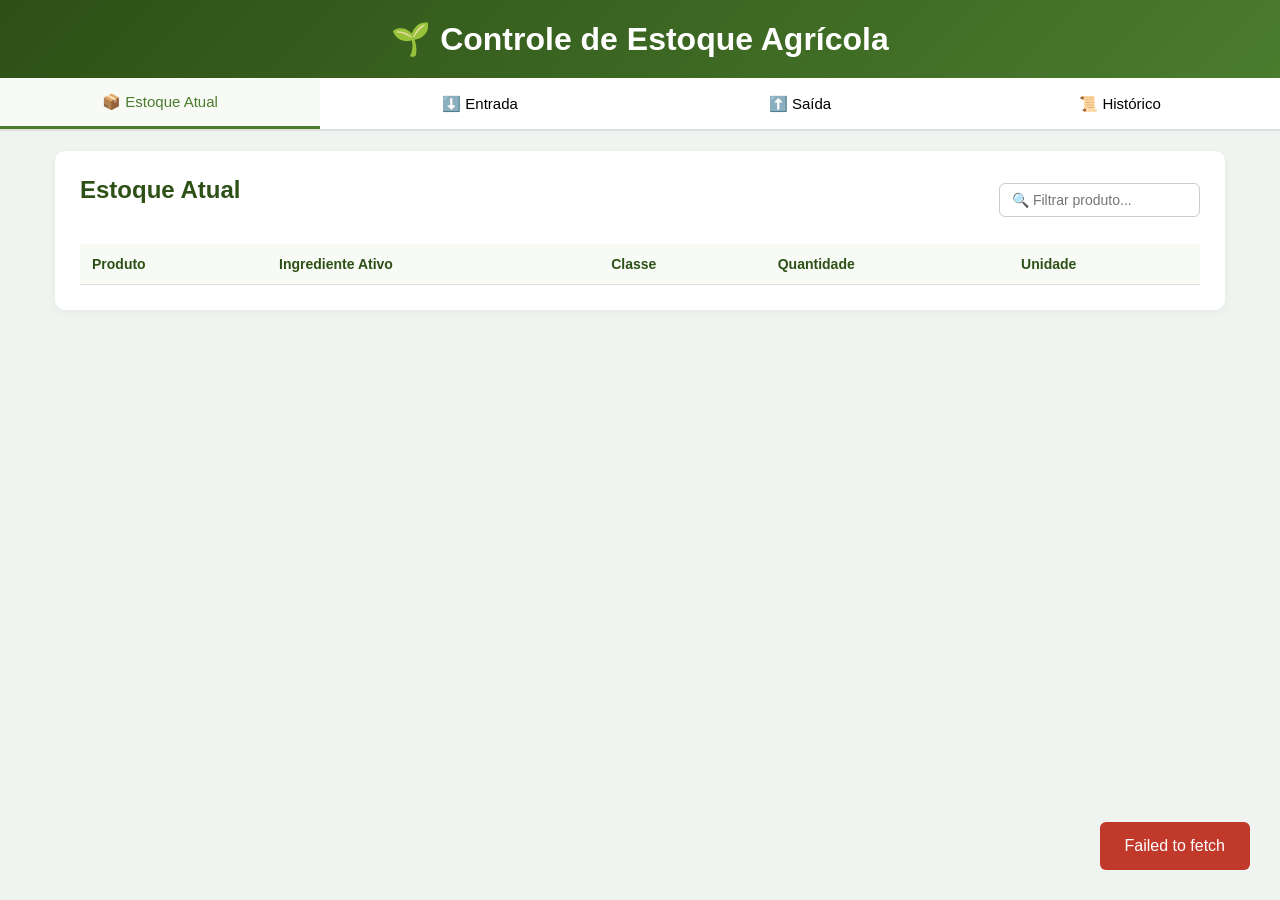
==== index.html @ 3e67f54c "Add files via upload" ====
<!DOCTYPE html>
<html lang="pt-BR">
<head>
<meta charset="UTF-8">
<meta name="viewport" content="width=device-width, initial-scale=1.0">
<title>Controle de Estoque Agrícola</title>
<link rel="stylesheet" href="css/style.css">
</head>
<body>
<header>
  <h1>🌱 Controle de Estoque Agrícola</h1>
</header>

<nav class="tabs">
  <button class="tab-btn active" data-tab="estoque">📦 Estoque Atual</button>
  <button class="tab-btn" data-tab="entrada">⬇️ Entrada</button>
  <button class="tab-btn" data-tab="saida">⬆️ Saída</button>
  <button class="tab-btn" data-tab="historico">📜 Histórico</button>
</nav>

<main>
  <!-- ESTOQUE ATUAL -->
  <section id="estoque" class="tab-content active">
    <div class="section-header">
      <h2>Estoque Atual</h2>
      <input type="text" id="filtroEstoque" placeholder="🔍 Filtrar produto...">
    </div>
    <div class="table-wrapper">
      <table>
        <thead>
          <tr>
            <th>Produto</th>
            <th>Ingrediente Ativo</th>
            <th>Classe</th>
            <th>Quantidade</th>
            <th>Unidade</th>
          </tr>
        </thead>
        <tbody id="tbodyEstoque"></tbody>
      </table>
    </div>
  </section>

  <!-- ENTRADA -->
  <section id="entrada" class="tab-content">
    <h2>Registrar Entrada</h2>
    <form id="formEntrada" class="form-grid">
      <div class="form-group">
        <label>Produto *</label>
        <select id="entradaProduto" required></select>
      </div>
      <div class="form-group">
        <label>Quantidade *</label>
        <input type="number" id="entradaQtd" step="0.01" min="0.01" required>
      </div>
      <div class="form-group">
        <label>Unidade</label>
        <select id="entradaUnidade">
          <option value="kg">kg</option>
          <option value="L">L</option>
          <option value="un">un</option>
          <option value="saco">saco</option>
          <option value="ton">ton</option>
        </select>
      </div>
      <div class="form-group">
        <label>Origem (fornecedor/local)</label>
        <input type="text" id="entradaOrigem" placeholder="Ex: Fornecedor XYZ">
      </div>
      <div class="form-group">
        <label>Destino (depósito/fazenda)</label>
        <input type="text" id="entradaDestino" placeholder="Ex: Depósito Central">
      </div>
      <div class="form-group">
        <label>Responsável</label>
        <input type="text" id="entradaResponsavel">
      </div>
      <div class="form-group full">
        <label>Observação</label>
        <textarea id="entradaObs" rows="2"></textarea>
      </div>
      <button type="submit" class="btn-primary full">✅ Registrar Entrada</button>
    </form>
  </section>

  <!-- SAÍDA -->
  <section id="saida" class="tab-content">
    <h2>Registrar Saída</h2>
    <form id="formSaida" class="form-grid">
      <div class="form-group">
        <label>Produto *</label>
        <select id="saidaProduto" required></select>
      </div>
      <div class="form-group">
        <label>Quantidade disponível</label>
        <input type="text" id="saidaDisponivel" readonly>
      </div>
      <div class="form-group">
        <label>Quantidade a retirar *</label>
        <input type="number" id="saidaQtd" step="0.01" min="0.01" required>
      </div>
      <div class="form-group">
        <label>Unidade</label>
        <select id="saidaUnidade">
          <option value="kg">kg</option>
          <option value="L">L</option>
          <option value="un">un</option>
          <option value="saco">saco</option>
          <option value="ton">ton</option>
        </select>
      </div>
      <div class="form-group">
        <label>Origem (de onde sai)</label>
        <input type="text" id="saidaOrigem" placeholder="Ex: Depósito Central">
      </div>
      <div class="form-group">
        <label>Destino (para onde vai)</label>
        <input type="text" id="saidaDestino" placeholder="Ex: Talhão 5">
      </div>
      <div class="form-group">
        <label>Responsável</label>
        <input type="text" id="saidaResponsavel">
      </div>
      <div class="form-group full">
        <label>Observação</label>
        <textarea id="saidaObs" rows="2"></textarea>
      </div>
      <button type="submit" class="btn-danger full">✅ Registrar Saída</button>
    </form>
  </section>

  <!-- HISTÓRICO -->
  <section id="historico" class="tab-content">
    <div class="section-header">
      <h2>Histórico de Movimentações</h2>
      <div class="filtros">
        <select id="filtroTipo">
          <option value="">Todos</option>
          <option value="ENTRADA">Entradas</option>
          <option value="SAIDA">Saídas</option>
        </select>
        <input type="text" id="filtroHistorico" placeholder="🔍 Filtrar...">
      </div>
    </div>
    <div class="table-wrapper">
      <table>
        <thead>
          <tr>
            <th>Data</th>
            <th>Tipo</th>
            <th>Produto</th>
            <th>Qtd</th>
            <th>Un</th>
            <th>Origem</th>
            <th>Destino</th>
            <th>Responsável</th>
            <th>Obs</th>
          </tr>
        </thead>
        <tbody id="tbodyHistorico"></tbody>
      </table>
    </div>
  </section>
</main>

<div id="toast" class="toast"></div>
<div id="loading" class="loading hidden"><div class="spinner"></div></div>

<script src="js/app.js"></script>
</body>
</html>
---- css/style.css ----
* { margin: 0; padding: 0; box-sizing: border-box; }
body { font-family: 'Segoe UI', sans-serif; background: #f0f4f0; color: #2c3e2d; }

header {
  background: linear-gradient(135deg, #2d5016, #4a7c2e);
  color: white; padding: 20px; text-align: center;
  box-shadow: 0 2px 10px rgba(0,0,0,0.1);
}

.tabs {
  display: flex; background: white; border-bottom: 2px solid #e0e0e0;
  overflow-x: auto;
}
.tab-btn {
  flex: 1; padding: 15px; border: none; background: transparent;
  cursor: pointer; font-size: 15px; font-weight: 500;
  transition: all 0.3s; white-space: nowrap; min-width: 140px;
}
.tab-btn:hover { background: #f0f4f0; }
.tab-btn.active { color: #4a7c2e; border-bottom: 3px solid #4a7c2e; background: #f8faf5; }

main { max-width: 1200px; margin: 20px auto; padding: 0 15px; }

.tab-content { display: none; background: white; padding: 25px; border-radius: 10px; box-shadow: 0 2px 8px rgba(0,0,0,0.05); }
.tab-content.active { display: block; }

h2 { color: #2d5016; margin-bottom: 20px; }

.section-header {
  display: flex; justify-content: space-between; align-items: center;
  margin-bottom: 20px; flex-wrap: wrap; gap: 10px;
}
.section-header input, .section-header select {
  padding: 8px 12px; border: 1px solid #ccc; border-radius: 6px; font-size: 14px;
}
.filtros { display: flex; gap: 10px; }

.form-grid {
  display: grid; grid-template-columns: repeat(auto-fit, minmax(250px, 1fr));
  gap: 15px;
}
.form-group { display: flex; flex-direction: column; }
.form-group.full { grid-column: 1 / -1; }
.form-group label { font-weight: 600; margin-bottom: 5px; font-size: 14px; color: #4a5c4a; }
.form-group input, .form-group select, .form-group textarea {
  padding: 10px; border: 1px solid #ccc; border-radius: 6px; font-size: 14px;
  transition: border 0.2s;
}
.form-group input:focus, .form-group select:focus, .form-group textarea:focus {
  outline: none; border-color: #4a7c2e;
}

.btn-primary, .btn-danger {
  padding: 12px 24px; border: none; border-radius: 6px; cursor: pointer;
  font-size: 16px; font-weight: 600; color: white; transition: all 0.2s;
}
.btn-primary { background: #4a7c2e; }
.btn-primary:hover { background: #3a6322; }
.btn-danger { background: #c0392b; }
.btn-danger:hover { background: #a53224; }

.table-wrapper { overflow-x: auto; }
table { width: 100%; border-collapse: collapse; }
th, td { padding: 12px; text-align: left; border-bottom: 1px solid #e0e0e0; font-size: 14px; }
th { background: #f8faf5; color: #2d5016; font-weight: 600; position: sticky; top: 0; }
tr:hover { background: #f8faf5; }

.badge { padding: 4px 10px; border-radius: 12px; font-size: 12px; font-weight: 600; }
.badge-entrada { background: #d4edda; color: #155724; }
.badge-saida { background: #f8d7da; color: #721c24; }
.low-stock { color: #c0392b; font-weight: 600; }

.toast {
  position: fixed; bottom: 30px; right: 30px; padding: 15px 25px;
  background: #333; color: white; border-radius: 6px;
  transform: translateY(100px); opacity: 0; transition: all 0.3s;
  z-index: 1000; max-width: 350px;
}
.toast.show { transform: translateY(0); opacity: 1; }
.toast.success { background: #4a7c2e; }
.toast.error { background: #c0392b; }

.loading {
  position: fixed; inset: 0; background: rgba(0,0,0,0.4);
  display: flex; justify-content: center; align-items: center; z-index: 2000;
}
.loading.hidden { display: none; }
.spinner {
  width: 50px; height: 50px; border: 5px solid #fff;
  border-top-color: #4a7c2e; border-radius: 50%;
  animation: spin 1s linear infinite;
}
@keyframes spin { to { transform: rotate(360deg); } }

@media (max-width: 600px) {
  .tab-btn { font-size: 13px; padding: 12px 8px; min-width: 100px; }
  .section-header { flex-direction: column; align-items: stretch; }
  th, td { padding: 8px; font-size: 13px; }
}
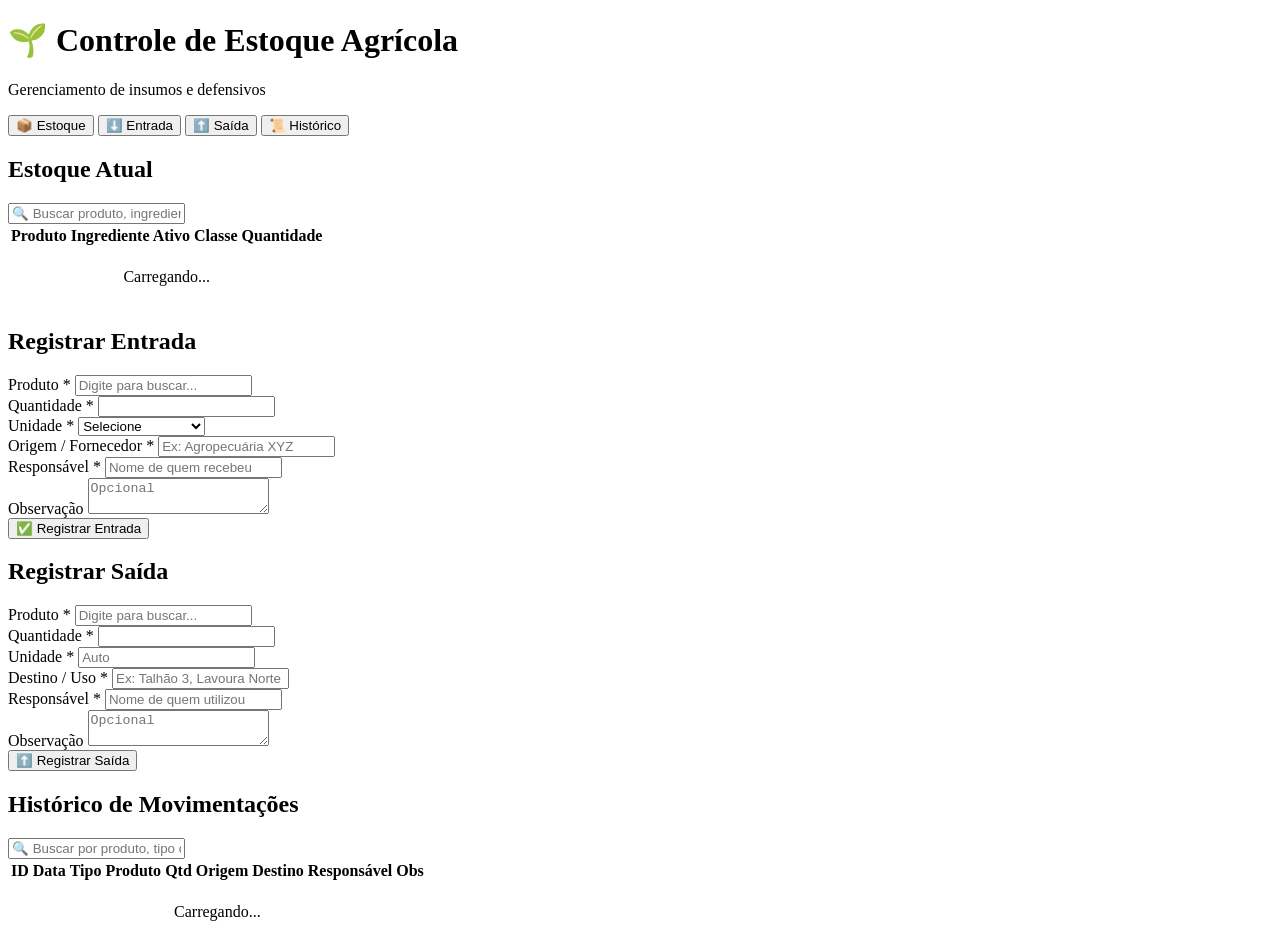
==== commit d548ab67: "Update index.html" ====
--- a/index.html
+++ b/index.html
@@ -1,171 +1,173 @@
 <!DOCTYPE html>
 <html lang="pt-BR">
 <head>
-<meta charset="UTF-8">
-<meta name="viewport" content="width=device-width, initial-scale=1.0">
-<title>Controle de Estoque Agrícola</title>
-<link rel="stylesheet" href="css/style.css">
+  <meta charset="UTF-8">
+  <meta name="viewport" content="width=device-width, initial-scale=1.0">
+  <title>🌱 Controle de Estoque Agrícola</title>
+  <link rel="stylesheet" href="style.css">
 </head>
 <body>
-<header>
-  <h1>🌱 Controle de Estoque Agrícola</h1>
-</header>
 
-<nav class="tabs">
-  <button class="tab-btn active" data-tab="estoque">📦 Estoque Atual</button>
-  <button class="tab-btn" data-tab="entrada">⬇️ Entrada</button>
-  <button class="tab-btn" data-tab="saida">⬆️ Saída</button>
-  <button class="tab-btn" data-tab="historico">📜 Histórico</button>
-</nav>
+  <header class="header">
+    <h1>🌱 Controle de Estoque Agrícola</h1>
+    <p>Gerenciamento de insumos e defensivos</p>
+  </header>
 
-<main>
-  <!-- ESTOQUE ATUAL -->
-  <section id="estoque" class="tab-content active">
-    <div class="section-header">
+  <nav class="tabs">
+    <button class="tab-btn active" data-tab="aba-estoque">📦 Estoque</button>
+    <button class="tab-btn" data-tab="aba-entrada">⬇️ Entrada</button>
+    <button class="tab-btn" data-tab="aba-saida">⬆️ Saída</button>
+    <button class="tab-btn" data-tab="aba-historico">📜 Histórico</button>
+  </nav>
+
+  <main class="container">
+
+    <!-- ABA ESTOQUE -->
+    <section id="aba-estoque" class="tab-content active">
       <h2>Estoque Atual</h2>
-      <input type="text" id="filtroEstoque" placeholder="🔍 Filtrar produto...">
-    </div>
-    <div class="table-wrapper">
-      <table>
-        <thead>
-          <tr>
-            <th>Produto</th>
-            <th>Ingrediente Ativo</th>
-            <th>Classe</th>
-            <th>Quantidade</th>
-            <th>Unidade</th>
-          </tr>
-        </thead>
-        <tbody id="tbodyEstoque"></tbody>
-      </table>
-    </div>
-  </section>
+      <input type="text" id="filtro-estoque" class="filtro" placeholder="🔍 Buscar produto, ingrediente ou classe...">
+      
+      <div class="tabela-wrapper">
+        <table>
+          <thead>
+            <tr>
+              <th>Produto</th>
+              <th>Ingrediente Ativo</th>
+              <th>Classe</th>
+              <th>Quantidade</th>
+            </tr>
+          </thead>
+          <tbody id="tabela-estoque">
+            <tr><td colspan="4" style="text-align:center;padding:20px">Carregando...</td></tr>
+          </tbody>
+        </table>
+      </div>
+    </section>
 
-  <!-- ENTRADA -->
-  <section id="entrada" class="tab-content">
-    <h2>Registrar Entrada</h2>
-    <form id="formEntrada" class="form-grid">
-      <div class="form-group">
-        <label>Produto *</label>
-        <select id="entradaProduto" required></select>
+    <!-- ABA ENTRADA -->
+    <section id="aba-entrada" class="tab-content">
+      <h2>Registrar Entrada</h2>
+      
+      <form id="form-entrada" class="formulario">
+        
+        <div class="campo autocomplete-wrapper">
+          <label>Produto *</label>
+          <input type="text" id="entrada-produto" autocomplete="off" required placeholder="Digite para buscar...">
+          <div id="entrada-sugestoes" class="sugestoes-box"></div>
+          <div id="entrada-info"></div>
+        </div>
+
+        <div class="linha">
+          <div class="campo">
+            <label>Quantidade *</label>
+            <input type="number" id="entrada-quantidade" step="0.01" min="0.01" required>
+          </div>
+          <div class="campo">
+            <label>Unidade *</label>
+            <select id="entrada-unidade" required>
+              <option value="">Selecione</option>
+              <option value="L">Litros (L)</option>
+              <option value="mL">Mililitros (mL)</option>
+              <option value="Kg">Quilogramas (Kg)</option>
+              <option value="g">Gramas (g)</option>
+              <option value="un">Unidades (un)</option>
+              <option value="cx">Caixas (cx)</option>
+              <option value="sc">Sacos (sc)</option>
+            </select>
+          </div>
+        </div>
+
+        <div class="campo">
+          <label>Origem / Fornecedor *</label>
+          <input type="text" id="entrada-origem" required placeholder="Ex: Agropecuária XYZ">
+        </div>
+
+        <div class="campo">
+          <label>Responsável *</label>
+          <input type="text" id="entrada-responsavel" required placeholder="Nome de quem recebeu">
+        </div>
+
+        <div class="campo">
+          <label>Observação</label>
+          <textarea id="entrada-observacao" rows="2" placeholder="Opcional"></textarea>
+        </div>
+
+        <button type="submit" class="btn-primary">✅ Registrar Entrada</button>
+      </form>
+    </section>
+
+    <!-- ABA SAÍDA -->
+    <section id="aba-saida" class="tab-content">
+      <h2>Registrar Saída</h2>
+      
+      <form id="form-saida" class="formulario">
+
+        <div class="campo autocomplete-wrapper">
+          <label>Produto *</label>
+          <input type="text" id="saida-produto" autocomplete="off" required placeholder="Digite para buscar...">
+          <div id="saida-sugestoes" class="sugestoes-box"></div>
+          <div id="saida-info"></div>
+        </div>
+
+        <div class="linha">
+          <div class="campo">
+            <label>Quantidade *</label>
+            <input type="number" id="saida-quantidade" step="0.01" min="0.01" required>
+          </div>
+          <div class="campo">
+            <label>Unidade *</label>
+            <input type="text" id="saida-unidade" readonly placeholder="Auto">
+          </div>
+        </div>
+
+        <div class="campo">
+          <label>Destino / Uso *</label>
+          <input type="text" id="saida-destino" required placeholder="Ex: Talhão 3, Lavoura Norte">
+        </div>
+
+        <div class="campo">
+          <label>Responsável *</label>
+          <input type="text" id="saida-responsavel" required placeholder="Nome de quem utilizou">
+        </div>
+
+        <div class="campo">
+          <label>Observação</label>
+          <textarea id="saida-observacao" rows="2" placeholder="Opcional"></textarea>
+        </div>
+
+        <button type="submit" class="btn-primary btn-saida">⬆️ Registrar Saída</button>
+      </form>
+    </section>
+
+    <!-- ABA HISTÓRICO -->
+    <section id="aba-historico" class="tab-content">
+      <h2>Histórico de Movimentações</h2>
+      <input type="text" id="filtro-historico" class="filtro" placeholder="🔍 Buscar por produto, tipo ou responsável...">
+      
+      <div class="tabela-wrapper">
+        <table>
+          <thead>
+            <tr>
+              <th>ID</th>
+              <th>Data</th>
+              <th>Tipo</th>
+              <th>Produto</th>
+              <th>Qtd</th>
+              <th>Origem</th>
+              <th>Destino</th>
+              <th>Responsável</th>
+              <th>Obs</th>
+            </tr>
+          </thead>
+          <tbody id="tabela-historico">
+            <tr><td colspan="9" style="text-align:center;padding:20px">Carregando...</td></tr>
+          </tbody>
+        </table>
       </div>
-      <div class="form-group">
-        <label>Quantidade *</label>
-        <input type="number" id="entradaQtd" step="0.01" min="0.01" required>
-      </div>
-      <div class="form-group">
-        <label>Unidade</label>
-        <select id="entradaUnidade">
-          <option value="kg">kg</option>
-          <option value="L">L</option>
-          <option value="un">un</option>
-          <option value="saco">saco</option>
-          <option value="ton">ton</option>
-        </select>
-      </div>
-      <div class="form-group">
-        <label>Origem (fornecedor/local)</label>
-        <input type="text" id="entradaOrigem" placeholder="Ex: Fornecedor XYZ">
-      </div>
-      <div class="form-group">
-        <label>Destino (depósito/fazenda)</label>
-        <input type="text" id="entradaDestino" placeholder="Ex: Depósito Central">
-      </div>
-      <div class="form-group">
-        <label>Responsável</label>
-        <input type="text" id="entradaResponsavel">
-      </div>
-      <div class="form-group full">
-        <label>Observação</label>
-        <textarea id="entradaObs" rows="2"></textarea>
-      </div>
-      <button type="submit" class="btn-primary full">✅ Registrar Entrada</button>
-    </form>
-  </section>
+    </section>
 
-  <!-- SAÍDA -->
-  <section id="saida" class="tab-content">
-    <h2>Registrar Saída</h2>
-    <form id="formSaida" class="form-grid">
-      <div class="form-group">
-        <label>Produto *</label>
-        <select id="saidaProduto" required></select>
-      </div>
-      <div class="form-group">
-        <label>Quantidade disponível</label>
-        <input type="text" id="saidaDisponivel" readonly>
-      </div>
-      <div class="form-group">
-        <label>Quantidade a retirar *</label>
-        <input type="number" id="saidaQtd" step="0.01" min="0.01" required>
-      </div>
-      <div class="form-group">
-        <label>Unidade</label>
-        <select id="saidaUnidade">
-          <option value="kg">kg</option>
-          <option value="L">L</option>
-          <option value="un">un</option>
-          <option value="saco">saco</option>
-          <option value="ton">ton</option>
-        </select>
-      </div>
-      <div class="form-group">
-        <label>Origem (de onde sai)</label>
-        <input type="text" id="saidaOrigem" placeholder="Ex: Depósito Central">
-      </div>
-      <div class="form-group">
-        <label>Destino (para onde vai)</label>
-        <input type="text" id="saidaDestino" placeholder="Ex: Talhão 5">
-      </div>
-      <div class="form-group">
-        <label>Responsável</label>
-        <input type="text" id="saidaResponsavel">
-      </div>
-      <div class="form-group full">
-        <label>Observação</label>
-        <textarea id="saidaObs" rows="2"></textarea>
-      </div>
-      <button type="submit" class="btn-danger full">✅ Registrar Saída</button>
-    </form>
-  </section>
+  </main>
 
-  <!-- HISTÓRICO -->
-  <section id="historico" class="tab-content">
-    <div class="section-header">
-      <h2>Histórico de Movimentações</h2>
-      <div class="filtros">
-        <select id="filtroTipo">
-          <option value="">Todos</option>
-          <option value="ENTRADA">Entradas</option>
-          <option value="SAIDA">Saídas</option>
-        </select>
-        <input type="text" id="filtroHistorico" placeholder="🔍 Filtrar...">
-      </div>
-    </div>
-    <div class="table-wrapper">
-      <table>
-        <thead>
-          <tr>
-            <th>Data</th>
-            <th>Tipo</th>
-            <th>Produto</th>
-            <th>Qtd</th>
-            <th>Un</th>
-            <th>Origem</th>
-            <th>Destino</th>
-            <th>Responsável</th>
-            <th>Obs</th>
-          </tr>
-        </thead>
-        <tbody id="tbodyHistorico"></tbody>
-      </table>
-    </div>
-  </section>
-</main>
-
-<div id="toast" class="toast"></div>
-<div id="loading" class="loading hidden"><div class="spinner"></div></div>
-
-<script src="js/app.js"></script>
+  <script src="app.js"></script>
 </body>
 </html>
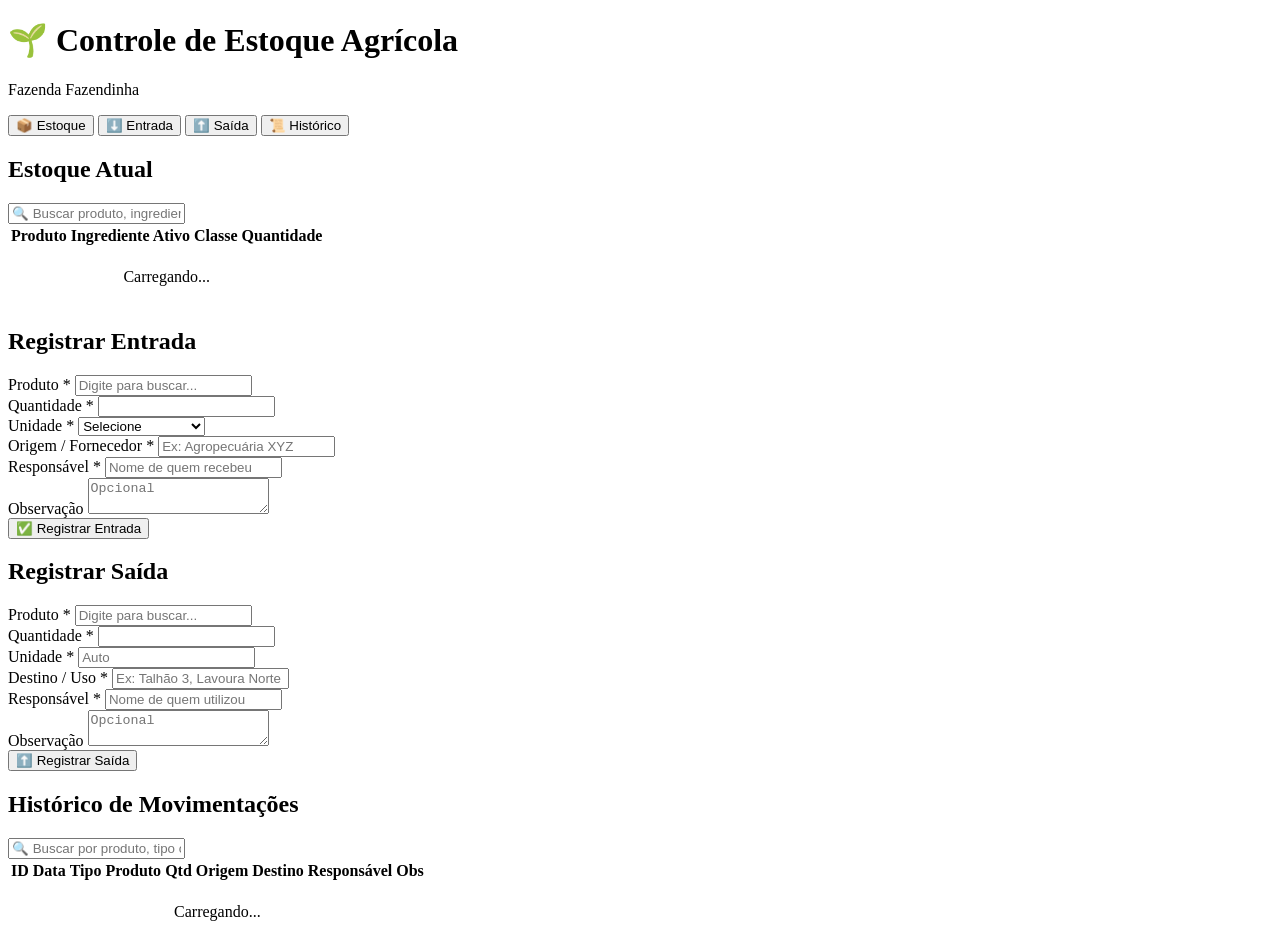
==== commit 31caab9b: "Update index.html" ====
--- a/index.html
+++ b/index.html
@@ -10,7 +10,7 @@
 
   <header class="header">
     <h1>🌱 Controle de Estoque Agrícola</h1>
-    <p>Gerenciamento de insumos e defensivos</p>
+    <p>Fazenda Fazendinha</p>
   </header>
 
   <nav class="tabs">
@@ -67,12 +67,12 @@
             <select id="entrada-unidade" required>
               <option value="">Selecione</option>
               <option value="L">Litros (L)</option>
-              <option value="mL">Mililitros (mL)</option>
+           <!-- <option value="mL">Mililitros (mL)</option> -->
               <option value="Kg">Quilogramas (Kg)</option>
-              <option value="g">Gramas (g)</option>
+            <!-- <option value="g">Gramas (g)</option>
               <option value="un">Unidades (un)</option>
               <option value="cx">Caixas (cx)</option>
-              <option value="sc">Sacos (sc)</option>
+              <option value="sc">Sacos (sc)</option> -->
             </select>
           </div>
         </div>
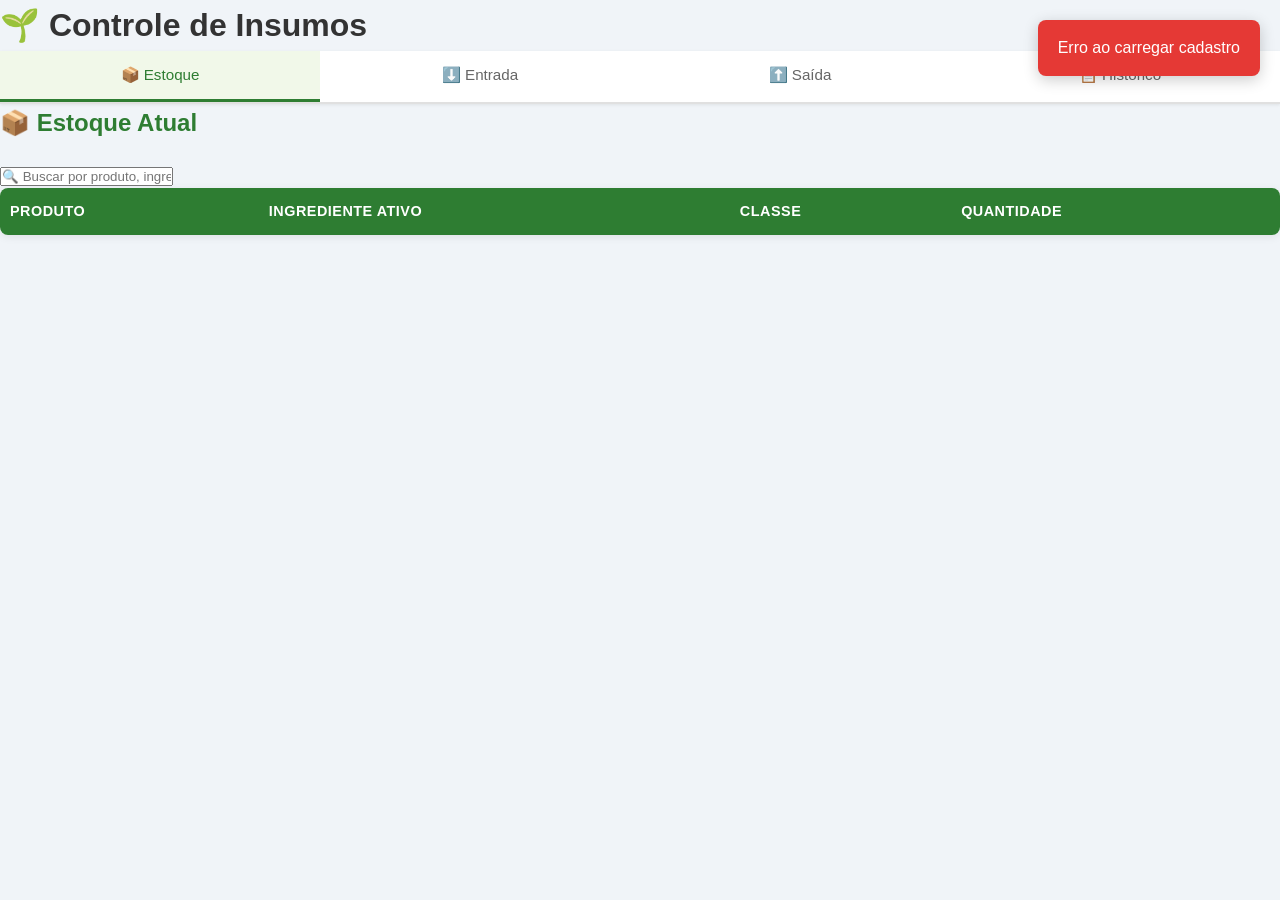
==== commit 8978a510: "Update index.html" ====
--- a/index.html
+++ b/index.html
@@ -3,30 +3,27 @@
 <head>
   <meta charset="UTF-8">
   <meta name="viewport" content="width=device-width, initial-scale=1.0">
-  <title>🌱 Controle de Estoque Agrícola</title>
+  <title>🌱 Controle de Insumos Agrícolas</title>
   <link rel="stylesheet" href="style.css">
 </head>
 <body>
-
-  <header class="header">
-    <h1>🌱 Controle de Estoque Agrícola</h1>
-    <p>Fazenda Fazendinha</p>
+  <header>
+    <h1>🌱 Controle de Insumos</h1>
   </header>
 
+  <!-- ABAS -->
   <nav class="tabs">
-    <button class="tab-btn active" data-tab="aba-estoque">📦 Estoque</button>
-    <button class="tab-btn" data-tab="aba-entrada">⬇️ Entrada</button>
-    <button class="tab-btn" data-tab="aba-saida">⬆️ Saída</button>
-    <button class="tab-btn" data-tab="aba-historico">📜 Histórico</button>
+    <button class="tab-btn active" data-tab="tab-estoque">📦 Estoque</button>
+    <button class="tab-btn" data-tab="tab-entrada">⬇️ Entrada</button>
+    <button class="tab-btn" data-tab="tab-saida">⬆️ Saída</button>
+    <button class="tab-btn" data-tab="tab-historico">📋 Histórico</button>
   </nav>
 
-  <main class="container">
-
-    <!-- ABA ESTOQUE -->
-    <section id="aba-estoque" class="tab-content active">
-      <h2>Estoque Atual</h2>
-      <input type="text" id="filtro-estoque" class="filtro" placeholder="🔍 Buscar produto, ingrediente ou classe...">
-      
+  <main>
+    <!-- ESTOQUE -->
+    <section id="tab-estoque" class="tab-content active">
+      <h2>📦 Estoque Atual</h2>
+      <input type="text" id="filtro-estoque" placeholder="🔍 Buscar por produto, ingrediente ou classe...">
       <div class="tabela-wrapper">
         <table>
           <thead>
@@ -37,113 +34,99 @@
               <th>Quantidade</th>
             </tr>
           </thead>
-          <tbody id="tabela-estoque">
-            <tr><td colspan="4" style="text-align:center;padding:20px">Carregando...</td></tr>
-          </tbody>
+          <tbody id="tabela-estoque"></tbody>
         </table>
       </div>
     </section>
 
-    <!-- ABA ENTRADA -->
-    <section id="aba-entrada" class="tab-content">
-      <h2>Registrar Entrada</h2>
-      
-      <form id="form-entrada" class="formulario">
-        
-        <div class="campo autocomplete-wrapper">
-          <label>Produto *</label>
-          <input type="text" id="entrada-produto" autocomplete="off" required placeholder="Digite para buscar...">
-          <div id="entrada-sugestoes" class="sugestoes-box"></div>
-          <div id="entrada-info"></div>
+    <!-- ENTRADA -->
+    <section id="tab-entrada" class="tab-content">
+      <h2>⬇️ Registrar Entrada</h2>
+      <form id="form-entrada">
+        <label>Produto *</label>
+        <div class="autocomplete-wrapper">
+          <input type="text" id="entrada-produto" placeholder="Digite para buscar..." autocomplete="off" required>
+          <div id="entrada-sugestoes" class="sugestoes"></div>
         </div>
+        <div id="entrada-info"></div>
 
-        <div class="linha">
-          <div class="campo">
+        <div class="form-row">
+          <div class="form-col">
             <label>Quantidade *</label>
             <input type="number" id="entrada-quantidade" step="0.01" min="0.01" required>
           </div>
-          <div class="campo">
+          <div class="form-col">
             <label>Unidade *</label>
             <select id="entrada-unidade" required>
               <option value="">Selecione</option>
-              <option value="L">Litros (L)</option>
-           <!-- <option value="mL">Mililitros (mL)</option> -->
-              <option value="Kg">Quilogramas (Kg)</option>
-            <!-- <option value="g">Gramas (g)</option>
-              <option value="un">Unidades (un)</option>
-              <option value="cx">Caixas (cx)</option>
-              <option value="sc">Sacos (sc)</option> -->
+              <option value="kg">kg</option>
+              <option value="L">L</option>
+              <option value="un">un</option>
+              <option value="sc">sc</option>
+              <option value="g">g</option>
+              <option value="mL">mL</option>
             </select>
           </div>
         </div>
 
-        <div class="campo">
-          <label>Origem / Fornecedor *</label>
-          <input type="text" id="entrada-origem" required placeholder="Ex: Agropecuária XYZ">
-        </div>
+        <label>Origem * <small>(fornecedor, revenda, etc)</small></label>
+        <input type="text" id="entrada-origem" placeholder="Ex: Agropecuária Central" required>
 
-        <div class="campo">
-          <label>Responsável *</label>
-          <input type="text" id="entrada-responsavel" required placeholder="Nome de quem recebeu">
-        </div>
+        <label>Destino * <small>(local de armazenamento)</small></label>
+        <input type="text" id="entrada-destino" placeholder="Ex: Depósito 1, Galpão Principal" required>
 
-        <div class="campo">
-          <label>Observação</label>
-          <textarea id="entrada-observacao" rows="2" placeholder="Opcional"></textarea>
-        </div>
+        <label>Responsável *</label>
+        <input type="text" id="entrada-responsavel" placeholder="Nome de quem registrou" required>
+
+        <label>Observação</label>
+        <textarea id="entrada-observacao" rows="2" placeholder="Opcional"></textarea>
 
         <button type="submit" class="btn-primary">✅ Registrar Entrada</button>
       </form>
     </section>
 
-    <!-- ABA SAÍDA -->
-    <section id="aba-saida" class="tab-content">
-      <h2>Registrar Saída</h2>
-      
-      <form id="form-saida" class="formulario">
+    <!-- SAÍDA -->
+    <section id="tab-saida" class="tab-content">
+      <h2>⬆️ Registrar Saída</h2>
+      <form id="form-saida">
+        <label>Produto *</label>
+        <div class="autocomplete-wrapper">
+          <input type="text" id="saida-produto" placeholder="Digite para buscar no estoque..." autocomplete="off" required>
+          <div id="saida-sugestoes" class="sugestoes"></div>
+        </div>
+        <div id="saida-info"></div>
 
-        <div class="campo autocomplete-wrapper">
-          <label>Produto *</label>
-          <input type="text" id="saida-produto" autocomplete="off" required placeholder="Digite para buscar...">
-          <div id="saida-sugestoes" class="sugestoes-box"></div>
-          <div id="saida-info"></div>
-        </div>
-
-        <div class="linha">
-          <div class="campo">
+        <div class="form-row">
+          <div class="form-col">
             <label>Quantidade *</label>
             <input type="number" id="saida-quantidade" step="0.01" min="0.01" required>
           </div>
-          <div class="campo">
-            <label>Unidade *</label>
-            <input type="text" id="saida-unidade" readonly placeholder="Auto">
+          <div class="form-col">
+            <label>Unidade</label>
+            <input type="text" id="saida-unidade" readonly>
           </div>
         </div>
 
-        <div class="campo">
-          <label>Destino / Uso *</label>
-          <input type="text" id="saida-destino" required placeholder="Ex: Talhão 3, Lavoura Norte">
-        </div>
+        <label>Origem * <small>(de onde saiu)</small></label>
+        <input type="text" id="saida-origem" placeholder="Ex: Depósito 1" required>
 
-        <div class="campo">
-          <label>Responsável *</label>
-          <input type="text" id="saida-responsavel" required placeholder="Nome de quem utilizou">
-        </div>
+        <label>Destino * <small>(talhão, área, aplicação)</small></label>
+        <input type="text" id="saida-destino" placeholder="Ex: Talhão 3, Lavoura Norte" required>
 
-        <div class="campo">
-          <label>Observação</label>
-          <textarea id="saida-observacao" rows="2" placeholder="Opcional"></textarea>
-        </div>
+        <label>Responsável *</label>
+        <input type="text" id="saida-responsavel" placeholder="Nome de quem registrou" required>
 
-        <button type="submit" class="btn-primary btn-saida">⬆️ Registrar Saída</button>
+        <label>Observação</label>
+        <textarea id="saida-observacao" rows="2" placeholder="Opcional"></textarea>
+
+        <button type="submit" class="btn-primary">✅ Registrar Saída</button>
       </form>
     </section>
 
-    <!-- ABA HISTÓRICO -->
-    <section id="aba-historico" class="tab-content">
-      <h2>Histórico de Movimentações</h2>
-      <input type="text" id="filtro-historico" class="filtro" placeholder="🔍 Buscar por produto, tipo ou responsável...">
-      
+    <!-- HISTÓRICO -->
+    <section id="tab-historico" class="tab-content">
+      <h2>📋 Histórico de Movimentações</h2>
+      <input type="text" id="filtro-historico" placeholder="🔍 Buscar por produto, tipo ou responsável...">
       <div class="tabela-wrapper">
         <table>
           <thead>
@@ -152,20 +135,17 @@
               <th>Data</th>
               <th>Tipo</th>
               <th>Produto</th>
-              <th>Qtd</th>
+              <th>Quantidade</th>
               <th>Origem</th>
               <th>Destino</th>
               <th>Responsável</th>
-              <th>Obs</th>
+              <th>Observação</th>
             </tr>
           </thead>
-          <tbody id="tabela-historico">
-            <tr><td colspan="9" style="text-align:center;padding:20px">Carregando...</td></tr>
-          </tbody>
+          <tbody id="tabela-historico"></tbody>
         </table>
       </div>
     </section>
-
   </main>
 
   <script src="app.js"></script>
--- a/style.css
+++ b/style.css
@@ -0,0 +1,448 @@
+/* ============================================
+   RESET E BASE
+   ============================================ */
+* {
+  margin: 0;
+  padding: 0;
+  box-sizing: border-box;
+}
+
+body {
+  font-family: -apple-system, BlinkMacSystemFont, 'Segoe UI', Roboto, sans-serif;
+  background: #f0f4f8;
+  color: #333;
+  line-height: 1.6;
+  min-height: 100vh;
+}
+
+/* ============================================
+   HEADER
+   ============================================ */
+.header {
+  background: linear-gradient(135deg, #2e7d32 0%, #43a047 100%);
+  color: white;
+  padding: 20px;
+  text-align: center;
+  box-shadow: 0 2px 8px rgba(0,0,0,0.15);
+}
+
+.header h1 {
+  font-size: 1.8rem;
+  margin-bottom: 5px;
+}
+
+.header p {
+  opacity: 0.9;
+  font-size: 0.95rem;
+}
+
+/* ============================================
+   ABAS
+   ============================================ */
+.tabs {
+  display: flex;
+  background: white;
+  border-bottom: 2px solid #e0e0e0;
+  overflow-x: auto;
+  box-shadow: 0 1px 3px rgba(0,0,0,0.08);
+}
+
+.tab-btn {
+  flex: 1;
+  min-width: 120px;
+  padding: 15px 10px;
+  border: none;
+  background: none;
+  font-size: 0.95rem;
+  font-weight: 500;
+  cursor: pointer;
+  color: #666;
+  transition: all 0.2s;
+  border-bottom: 3px solid transparent;
+  white-space: nowrap;
+}
+
+.tab-btn:hover {
+  background: #f5f5f5;
+  color: #2e7d32;
+}
+
+.tab-btn.active {
+  color: #2e7d32;
+  border-bottom-color: #2e7d32;
+  background: #f1f8e9;
+}
+
+/* ============================================
+   CONTAINER
+   ============================================ */
+.container {
+  max-width: 1200px;
+  margin: 0 auto;
+  padding: 20px;
+}
+
+.tab-content {
+  display: none;
+  animation: fadeIn 0.3s;
+}
+
+.tab-content.active {
+  display: block;
+}
+
+@keyframes fadeIn {
+  from { opacity: 0; transform: translateY(5px); }
+  to { opacity: 1; transform: translateY(0); }
+}
+
+h2 {
+  color: #2e7d32;
+  margin-bottom: 20px;
+  font-size: 1.5rem;
+}
+
+/* ============================================
+   FILTRO
+   ============================================ */
+.filtro {
+  width: 100%;
+  padding: 12px 15px;
+  border: 2px solid #e0e0e0;
+  border-radius: 8px;
+  font-size: 1rem;
+  margin-bottom: 15px;
+  transition: border-color 0.2s;
+}
+
+.filtro:focus {
+  outline: none;
+  border-color: #43a047;
+}
+
+/* ============================================
+   TABELAS
+   ============================================ */
+.tabela-wrapper {
+  overflow-x: auto;
+  background: white;
+  border-radius: 8px;
+  box-shadow: 0 2px 8px rgba(0,0,0,0.08);
+}
+
+table {
+  width: 100%;
+  border-collapse: collapse;
+}
+
+thead {
+  background: #2e7d32;
+  color: white;
+}
+
+th {
+  padding: 12px 10px;
+  text-align: left;
+  font-weight: 600;
+  font-size: 0.9rem;
+  text-transform: uppercase;
+  letter-spacing: 0.5px;
+}
+
+td {
+  padding: 12px 10px;
+  border-bottom: 1px solid #eee;
+  font-size: 0.95rem;
+}
+
+tbody tr:hover {
+  background: #f9f9f9;
+}
+
+tbody tr.estoque-baixo {
+  background: #fff3e0;
+}
+
+tbody tr.estoque-baixo:hover {
+  background: #ffe0b2;
+}
+
+/* ============================================
+   FORMULÁRIO
+   ============================================ */
+.formulario {
+  background: white;
+  padding: 25px;
+  border-radius: 8px;
+  box-shadow: 0 2px 8px rgba(0,0,0,0.08);
+  max-width: 700px;
+}
+
+.campo {
+  margin-bottom: 18px;
+  position: relative;
+}
+
+.campo label {
+  display: block;
+  margin-bottom: 6px;
+  font-weight: 600;
+  color: #555;
+  font-size: 0.9rem;
+}
+
+.campo input,
+.campo select,
+.campo textarea {
+  width: 100%;
+  padding: 10px 12px;
+  border: 2px solid #e0e0e0;
+  border-radius: 6px;
+  font-size: 1rem;
+  font-family: inherit;
+  transition: border-color 0.2s;
+}
+
+.campo input:focus,
+.campo select:focus,
+.campo textarea:focus {
+  outline: none;
+  border-color: #43a047;
+}
+
+.campo input[readonly] {
+  background: #f5f5f5;
+  cursor: not-allowed;
+}
+
+.campo textarea {
+  resize: vertical;
+  min-height: 60px;
+}
+
+.linha {
+  display: grid;
+  grid-template-columns: 1fr 1fr;
+  gap: 15px;
+}
+
+/* ============================================
+   BOTÕES
+   ============================================ */
+.btn-primary {
+  width: 100%;
+  padding: 14px;
+  background: linear-gradient(135deg, #2e7d32 0%, #43a047 100%);
+  color: white;
+  border: none;
+  border-radius: 8px;
+  font-size: 1.05rem;
+  font-weight: 600;
+  cursor: pointer;
+  transition: transform 0.1s, box-shadow 0.2s;
+  margin-top: 10px;
+}
+
+.btn-primary:hover {
+  transform: translateY(-1px);
+  box-shadow: 0 4px 12px rgba(46, 125, 50, 0.3);
+}
+
+.btn-primary:active {
+  transform: translateY(0);
+}
+
+.btn-saida {
+  background: linear-gradient(135deg, #e65100 0%, #fb8c00 100%);
+}
+
+.btn-saida:hover {
+  box-shadow: 0 4px 12px rgba(230, 81, 0, 0.3);
+}
+
+/* ============================================
+   AUTOCOMPLETE
+   ============================================ */
+.autocomplete-wrapper {
+  position: relative;
+}
+
+.sugestoes-box {
+  display: none;
+  position: absolute;
+  top: 100%;
+  left: 0;
+  right: 0;
+  background: white;
+  border: 2px solid #e0e0e0;
+  border-top: none;
+  border-radius: 0 0 8px 8px;
+  max-height: 280px;
+  overflow-y: auto;
+  z-index: 100;
+  box-shadow: 0 4px 12px rgba(0,0,0,0.15);
+}
+
+.sugestao-item {
+  padding: 10px 12px;
+  cursor: pointer;
+  border-bottom: 1px solid #f0f0f0;
+  transition: background 0.15s;
+}
+
+.sugestao-item:last-child {
+  border-bottom: none;
+}
+
+.sugestao-item:hover,
+.sugestao-item.selected {
+  background: #e8f5e9;
+}
+
+.sugestao-item strong {
+  color: #2e7d32;
+  font-size: 0.95rem;
+}
+
+.sugestao-item small {
+  margin-top: 3px;
+  font-size: 0.8rem;
+}
+
+.badge-qtd {
+  display: inline-block;
+  background: #43a047;
+  color: white;
+  padding: 2px 8px;
+  border-radius: 12px;
+  font-size: 0.75rem;
+  font-weight: 600;
+  margin-left: 8px;
+}
+
+/* ============================================
+   INFO BOX
+   ============================================ */
+.info-box {
+  margin-top: 10px;
+  padding: 10px 12px;
+  background: #e8f5e9;
+  border-left: 4px solid #43a047;
+  border-radius: 4px;
+  font-size: 0.9rem;
+}
+
+.info-box strong {
+  color: #2e7d32;
+}
+
+.info-box small {
+  color: #555;
+}
+
+/* ============================================
+   BADGES
+   ============================================ */
+.badge-alerta {
+  display: inline-block;
+  background: #ff9800;
+  color: white;
+  padding: 2px 8px;
+  border-radius: 12px;
+  font-size: 0.75rem;
+  margin-left: 8px;
+  font-weight: 600;
+}
+
+.badge-entrada {
+  display: inline-block;
+  background: #43a047;
+  color: white;
+  padding: 3px 10px;
+  border-radius: 12px;
+  font-size: 0.8rem;
+  font-weight: 600;
+}
+
+.badge-saida {
+  display: inline-block;
+  background: #fb8c00;
+  color: white;
+  padding: 3px 10px;
+  border-radius: 12px;
+  font-size: 0.8rem;
+  font-weight: 600;
+}
+
+/* ============================================
+   MENSAGEM GLOBAL
+   ============================================ */
+#mensagem-global {
+  position: fixed;
+  top: 20px;
+  right: 20px;
+  padding: 15px 20px;
+  border-radius: 8px;
+  color: white;
+  font-weight: 500;
+  z-index: 9999;
+  box-shadow: 0 4px 15px rgba(0,0,0,0.2);
+  animation: slideIn 0.3s;
+  max-width: 350px;
+}
+
+@keyframes slideIn {
+  from { transform: translateX(400px); opacity: 0; }
+  to { transform: translateX(0); opacity: 1; }
+}
+
+.mensagem-sucesso {
+  background: #43a047;
+}
+
+.mensagem-erro {
+  background: #e53935;
+}
+
+.mensagem-info {
+  background: #1e88e5;
+}
+
+/* ============================================
+   RESPONSIVO
+   ============================================ */
+@media (max-width: 600px) {
+  .header h1 {
+    font-size: 1.4rem;
+  }
+
+  .tab-btn {
+    font-size: 0.85rem;
+    padding: 12px 8px;
+    min-width: 90px;
+  }
+
+  .container {
+    padding: 15px 10px;
+  }
+
+  .formulario {
+    padding: 18px;
+  }
+
+  .linha {
+    grid-template-columns: 1fr;
+    gap: 0;
+  }
+
+  th, td {
+    padding: 8px 6px;
+    font-size: 0.85rem;
+  }
+
+  #mensagem-global {
+    right: 10px;
+    left: 10px;
+    max-width: none;
+  }
+}
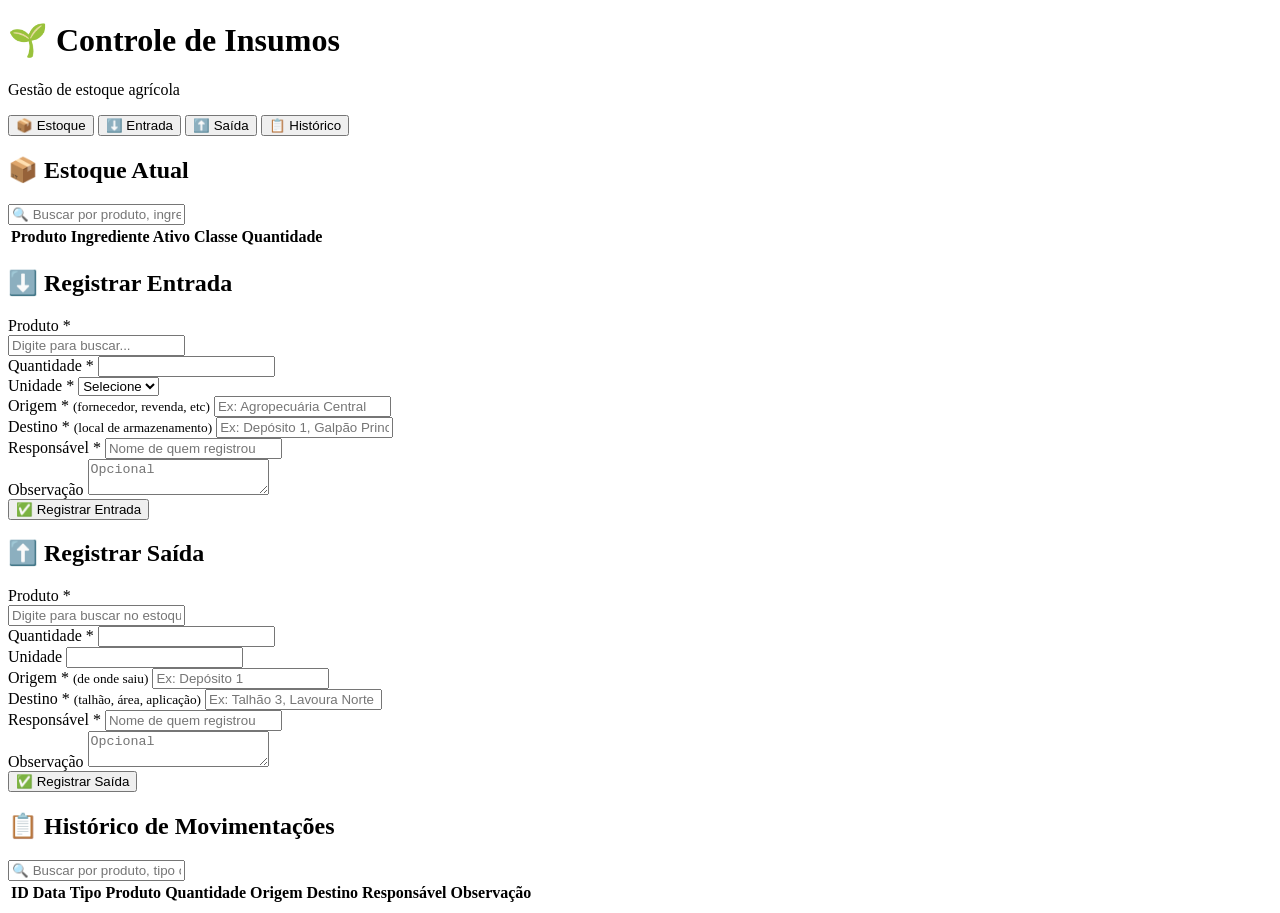
==== commit 89866c09: "Update index.html" ====
--- a/index.html
+++ b/index.html
@@ -1,14 +1,16 @@
 <!DOCTYPE html>
 <html lang="pt-BR">
 <head>
+  <base target="_top">
   <meta charset="UTF-8">
   <meta name="viewport" content="width=device-width, initial-scale=1.0">
   <title>🌱 Controle de Insumos Agrícolas</title>
-  <link rel="stylesheet" href="style.css">
+  <?!= HtmlService.createHtmlOutputFromFile('style').getContent(); ?>
 </head>
 <body>
-  <header>
+  <header class="header">
     <h1>🌱 Controle de Insumos</h1>
+    <p>Gestão de estoque agrícola</p>
   </header>
 
   <!-- ABAS -->
@@ -19,11 +21,11 @@
     <button class="tab-btn" data-tab="tab-historico">📋 Histórico</button>
   </nav>
 
-  <main>
+  <main class="container">
     <!-- ESTOQUE -->
     <section id="tab-estoque" class="tab-content active">
       <h2>📦 Estoque Atual</h2>
-      <input type="text" id="filtro-estoque" placeholder="🔍 Buscar por produto, ingrediente ou classe...">
+      <input type="text" id="filtro-estoque" class="filtro" placeholder="🔍 Buscar por produto, ingrediente ou classe...">
       <div class="tabela-wrapper">
         <table>
           <thead>
@@ -42,20 +44,22 @@
     <!-- ENTRADA -->
     <section id="tab-entrada" class="tab-content">
       <h2>⬇️ Registrar Entrada</h2>
-      <form id="form-entrada">
-        <label>Produto *</label>
-        <div class="autocomplete-wrapper">
-          <input type="text" id="entrada-produto" placeholder="Digite para buscar..." autocomplete="off" required>
-          <div id="entrada-sugestoes" class="sugestoes"></div>
+      <form id="form-entrada" class="formulario">
+        <div class="campo">
+          <label>Produto *</label>
+          <div class="autocomplete-wrapper">
+            <input type="text" id="entrada-produto" placeholder="Digite para buscar..." autocomplete="off" required>
+            <div id="entrada-sugestoes" class="sugestoes-box"></div>
+          </div>
+          <div id="entrada-info"></div>
         </div>
-        <div id="entrada-info"></div>
 
-        <div class="form-row">
-          <div class="form-col">
+        <div class="linha">
+          <div class="campo">
             <label>Quantidade *</label>
             <input type="number" id="entrada-quantidade" step="0.01" min="0.01" required>
           </div>
-          <div class="form-col">
+          <div class="campo">
             <label>Unidade *</label>
             <select id="entrada-unidade" required>
               <option value="">Selecione</option>
@@ -69,17 +73,25 @@
           </div>
         </div>
 
-        <label>Origem * <small>(fornecedor, revenda, etc)</small></label>
-        <input type="text" id="entrada-origem" placeholder="Ex: Agropecuária Central" required>
+        <div class="campo">
+          <label>Origem * <small>(fornecedor, revenda, etc)</small></label>
+          <input type="text" id="entrada-origem" placeholder="Ex: Agropecuária Central" required>
+        </div>
 
-        <label>Destino * <small>(local de armazenamento)</small></label>
-        <input type="text" id="entrada-destino" placeholder="Ex: Depósito 1, Galpão Principal" required>
+        <div class="campo">
+          <label>Destino * <small>(local de armazenamento)</small></label>
+          <input type="text" id="entrada-destino" placeholder="Ex: Depósito 1, Galpão Principal" required>
+        </div>
 
-        <label>Responsável *</label>
-        <input type="text" id="entrada-responsavel" placeholder="Nome de quem registrou" required>
+        <div class="campo">
+          <label>Responsável *</label>
+          <input type="text" id="entrada-responsavel" placeholder="Nome de quem registrou" required>
+        </div>
 
-        <label>Observação</label>
-        <textarea id="entrada-observacao" rows="2" placeholder="Opcional"></textarea>
+        <div class="campo">
+          <label>Observação</label>
+          <textarea id="entrada-observacao" rows="2" placeholder="Opcional"></textarea>
+        </div>
 
         <button type="submit" class="btn-primary">✅ Registrar Entrada</button>
       </form>
@@ -88,45 +100,55 @@
     <!-- SAÍDA -->
     <section id="tab-saida" class="tab-content">
       <h2>⬆️ Registrar Saída</h2>
-      <form id="form-saida">
-        <label>Produto *</label>
-        <div class="autocomplete-wrapper">
-          <input type="text" id="saida-produto" placeholder="Digite para buscar no estoque..." autocomplete="off" required>
-          <div id="saida-sugestoes" class="sugestoes"></div>
+      <form id="form-saida" class="formulario">
+        <div class="campo">
+          <label>Produto *</label>
+          <div class="autocomplete-wrapper">
+            <input type="text" id="saida-produto" placeholder="Digite para buscar no estoque..." autocomplete="off" required>
+            <div id="saida-sugestoes" class="sugestoes-box"></div>
+          </div>
+          <div id="saida-info"></div>
         </div>
-        <div id="saida-info"></div>
 
-        <div class="form-row">
-          <div class="form-col">
+        <div class="linha">
+          <div class="campo">
             <label>Quantidade *</label>
             <input type="number" id="saida-quantidade" step="0.01" min="0.01" required>
           </div>
-          <div class="form-col">
+          <div class="campo">
             <label>Unidade</label>
             <input type="text" id="saida-unidade" readonly>
           </div>
         </div>
 
-        <label>Origem * <small>(de onde saiu)</small></label>
-        <input type="text" id="saida-origem" placeholder="Ex: Depósito 1" required>
+        <div class="campo">
+          <label>Origem * <small>(de onde saiu)</small></label>
+          <input type="text" id="saida-origem" placeholder="Ex: Depósito 1" required>
+        </div>
 
-        <label>Destino * <small>(talhão, área, aplicação)</small></label>
-        <input type="text" id="saida-destino" placeholder="Ex: Talhão 3, Lavoura Norte" required>
+        <div class="campo">
+          <label>Destino * <small>(talhão, área, aplicação)</small></label>
+          <input type="text" id="saida-destino" placeholder="Ex: Talhão 3, Lavoura Norte" required>
+        </div>
 
-        <label>Responsável *</label>
-        <input type="text" id="saida-responsavel" placeholder="Nome de quem registrou" required>
+        <div class="campo">
+          <label>Responsável *</label>
+          <input type="text" id="saida-responsavel" placeholder="Nome de quem registrou" required>
+        </div>
 
-        <label>Observação</label>
-        <textarea id="saida-observacao" rows="2" placeholder="Opcional"></textarea>
+        <div class="campo">
+          <label>Observação</label>
+          <textarea id="saida-observacao" rows="2" placeholder="Opcional"></textarea>
+        </div>
 
-        <button type="submit" class="btn-primary">✅ Registrar Saída</button>
+        <button type="submit" class="btn-primary btn-saida">✅ Registrar Saída</button>
       </form>
     </section>
 
     <!-- HISTÓRICO -->
     <section id="tab-historico" class="tab-content">
       <h2>📋 Histórico de Movimentações</h2>
-      <input type="text" id="filtro-historico" placeholder="🔍 Buscar por produto, tipo ou responsável...">
+      <input type="text" id="filtro-historico" class="filtro" placeholder="🔍 Buscar por produto, tipo ou responsável...">
       <div class="tabela-wrapper">
         <table>
           <thead>
@@ -148,6 +170,6 @@
     </section>
   </main>
 
-  <script src="app.js"></script>
+  <?!= HtmlService.createHtmlOutputFromFile('app').getContent(); ?>
 </body>
 </html>
